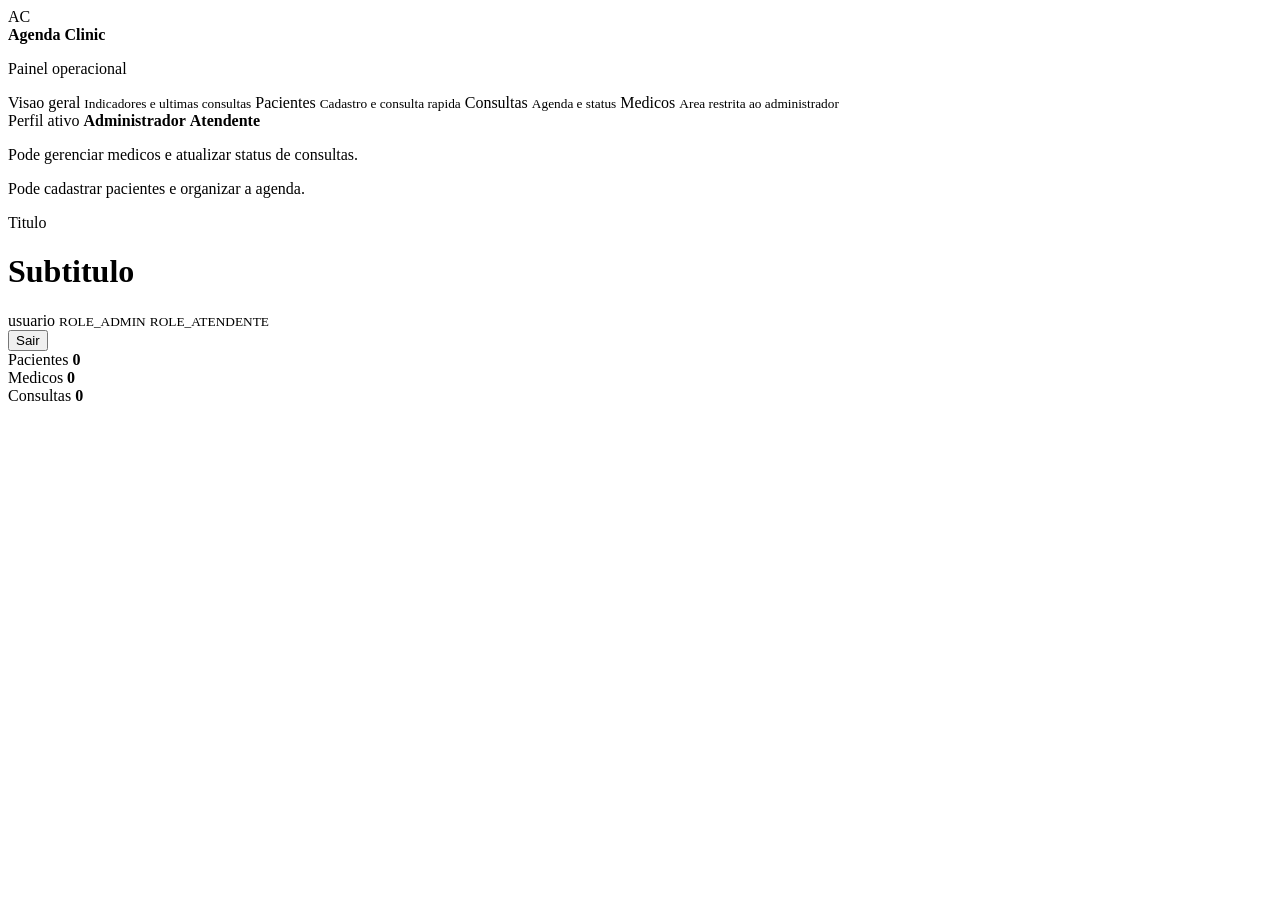
==== src/main/resources/templates/fragments/app.html @ 7164caef "feat: split web views by role and module" ====
<!DOCTYPE html>
<html lang="pt-BR" xmlns:th="http://www.thymeleaf.org" xmlns:sec="http://www.thymeleaf.org/extras/spring-security">
<body>
<aside class="sidebar" th:fragment="sidebar(activePage)">
    <div class="brand-block">
        <span class="brand-mark">AC</span>
        <div>
            <strong>Agenda Clinic</strong>
            <p>Painel operacional</p>
        </div>
    </div>

    <nav class="nav-links">
        <a th:href="@{/dashboard}" th:classappend="${activePage == 'dashboard'} ? ' is-active'">
            <span>Visao geral</span>
            <small>Indicadores e ultimas consultas</small>
        </a>
        <a th:href="@{/pacientes}" th:classappend="${activePage == 'pacientes'} ? ' is-active'">
            <span>Pacientes</span>
            <small>Cadastro e consulta rapida</small>
        </a>
        <a th:href="@{/consultas}" th:classappend="${activePage == 'consultas'} ? ' is-active'">
            <span>Consultas</span>
            <small>Agenda e status</small>
        </a>
        <a sec:authorize="hasRole('ADMIN')" th:href="@{/medicos}" th:classappend="${activePage == 'medicos'} ? ' is-active'">
            <span>Medicos</span>
            <small>Area restrita ao administrador</small>
        </a>
    </nav>

    <section class="access-card">
        <span class="access-label">Perfil ativo</span>
        <strong sec:authorize="hasRole('ADMIN')">Administrador</strong>
        <strong sec:authorize="hasRole('ATENDENTE') and !hasRole('ADMIN')">Atendente</strong>
        <p sec:authorize="hasRole('ADMIN')">Pode gerenciar medicos e atualizar status de consultas.</p>
        <p sec:authorize="hasRole('ATENDENTE') and !hasRole('ADMIN')">Pode cadastrar pacientes e organizar a agenda.</p>
    </section>
</aside>

<header class="topbar" th:fragment="topbar(title, subtitle)">
    <div>
        <p class="kicker" th:text="${title}">Titulo</p>
        <h1 th:text="${subtitle}">Subtitulo</h1>
    </div>
    <div class="topbar-actions">
        <div class="identity">
            <span sec:authentication="name">usuario</span>
            <small sec:authorize="hasRole('ADMIN')">ROLE_ADMIN</small>
            <small sec:authorize="hasRole('ATENDENTE') and !hasRole('ADMIN')">ROLE_ATENDENTE</small>
        </div>
        <form th:action="@{/logout}" method="post">
            <button type="submit" class="ghost-btn neutral">Sair</button>
        </form>
    </div>
</header>

<section class="alerts" th:fragment="alerts">
    <div class="alert success" th:if="${mensagemSucesso != null}" th:text="${mensagemSucesso}"></div>
    <div class="alert error" th:if="${mensagemErro != null}" th:text="${mensagemErro}"></div>
</section>

<section class="metrics-grid" th:fragment="metrics">
    <article class="metric-card">
        <span>Pacientes</span>
        <strong th:text="${#lists.size(pacientes)}">0</strong>
    </article>
    <article class="metric-card">
        <span>Medicos</span>
        <strong th:text="${#lists.size(medicos)}">0</strong>
    </article>
    <article class="metric-card">
        <span>Consultas</span>
        <strong th:text="${#lists.size(consultas)}">0</strong>
    </article>
</section>
</body>
</html>
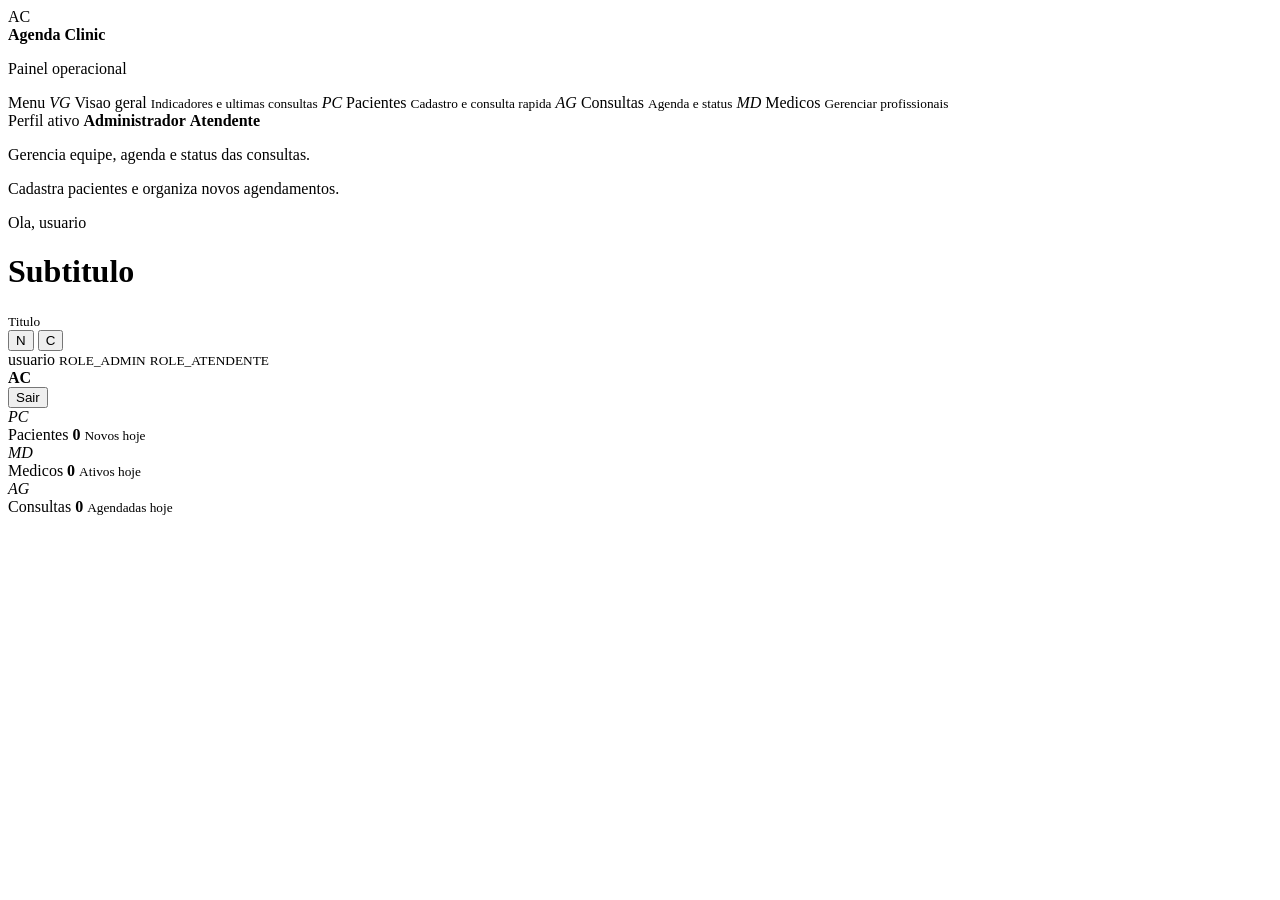
==== commit ecefaa3f: "Atualiza visual glass do painel" ====
--- a/src/main/resources/templates/fragments/app.html
+++ b/src/main/resources/templates/fragments/app.html
@@ -11,21 +11,26 @@
     </div>
 
     <nav class="nav-links">
+        <span class="nav-label">Menu</span>
         <a th:href="@{/dashboard}" th:classappend="${activePage == 'dashboard'} ? ' is-active'">
+            <i class="nav-icon">VG</i>
             <span>Visao geral</span>
             <small>Indicadores e ultimas consultas</small>
         </a>
         <a th:href="@{/pacientes}" th:classappend="${activePage == 'pacientes'} ? ' is-active'">
+            <i class="nav-icon">PC</i>
             <span>Pacientes</span>
             <small>Cadastro e consulta rapida</small>
         </a>
         <a th:href="@{/consultas}" th:classappend="${activePage == 'consultas'} ? ' is-active'">
+            <i class="nav-icon">AG</i>
             <span>Consultas</span>
             <small>Agenda e status</small>
         </a>
         <a sec:authorize="hasRole('ADMIN')" th:href="@{/medicos}" th:classappend="${activePage == 'medicos'} ? ' is-active'">
+            <i class="nav-icon">MD</i>
             <span>Medicos</span>
-            <small>Area restrita ao administrador</small>
+            <small>Gerenciar profissionais</small>
         </a>
     </nav>
 
@@ -33,21 +38,27 @@
         <span class="access-label">Perfil ativo</span>
         <strong sec:authorize="hasRole('ADMIN')">Administrador</strong>
         <strong sec:authorize="hasRole('ATENDENTE') and !hasRole('ADMIN')">Atendente</strong>
-        <p sec:authorize="hasRole('ADMIN')">Pode gerenciar medicos e atualizar status de consultas.</p>
-        <p sec:authorize="hasRole('ATENDENTE') and !hasRole('ADMIN')">Pode cadastrar pacientes e organizar a agenda.</p>
+        <p sec:authorize="hasRole('ADMIN')">Gerencia equipe, agenda e status das consultas.</p>
+        <p sec:authorize="hasRole('ATENDENTE') and !hasRole('ADMIN')">Cadastra pacientes e organiza novos agendamentos.</p>
     </section>
 </aside>
 
 <header class="topbar" th:fragment="topbar(title, subtitle)">
     <div>
-        <p class="kicker" th:text="${title}">Titulo</p>
+        <p class="kicker" th:text="${'Ola, ' + #authentication.name}">Ola, usuario</p>
         <h1 th:text="${subtitle}">Subtitulo</h1>
+        <small class="topbar-subtitle" th:text="${title}">Titulo</small>
     </div>
     <div class="topbar-actions">
+        <button type="button" class="icon-btn" aria-label="Notificacoes">N</button>
+        <button type="button" class="icon-btn" aria-label="Configuracoes">C</button>
         <div class="identity">
-            <span sec:authentication="name">usuario</span>
-            <small sec:authorize="hasRole('ADMIN')">ROLE_ADMIN</small>
-            <small sec:authorize="hasRole('ATENDENTE') and !hasRole('ADMIN')">ROLE_ATENDENTE</small>
+            <div>
+                <span sec:authentication="name">usuario</span>
+                <small sec:authorize="hasRole('ADMIN')">ROLE_ADMIN</small>
+                <small sec:authorize="hasRole('ATENDENTE') and !hasRole('ADMIN')">ROLE_ATENDENTE</small>
+            </div>
+            <b class="identity-avatar">AC</b>
         </div>
         <form th:action="@{/logout}" method="post">
             <button type="submit" class="ghost-btn neutral">Sair</button>
@@ -62,16 +73,28 @@
 
 <section class="metrics-grid" th:fragment="metrics">
     <article class="metric-card">
-        <span>Pacientes</span>
-        <strong th:text="${#lists.size(pacientes)}">0</strong>
+        <i class="metric-icon">PC</i>
+        <div>
+            <span>Pacientes</span>
+            <strong th:text="${#lists.size(pacientes)}">0</strong>
+            <small>Novos hoje</small>
+        </div>
     </article>
     <article class="metric-card">
-        <span>Medicos</span>
-        <strong th:text="${#lists.size(medicos)}">0</strong>
+        <i class="metric-icon violet">MD</i>
+        <div>
+            <span>Medicos</span>
+            <strong th:text="${#lists.size(medicos)}">0</strong>
+            <small>Ativos hoje</small>
+        </div>
     </article>
     <article class="metric-card">
-        <span>Consultas</span>
-        <strong th:text="${#lists.size(consultas)}">0</strong>
+        <i class="metric-icon blue">AG</i>
+        <div>
+            <span>Consultas</span>
+            <strong th:text="${#lists.size(consultas)}">0</strong>
+            <small>Agendadas hoje</small>
+        </div>
     </article>
 </section>
 </body>
